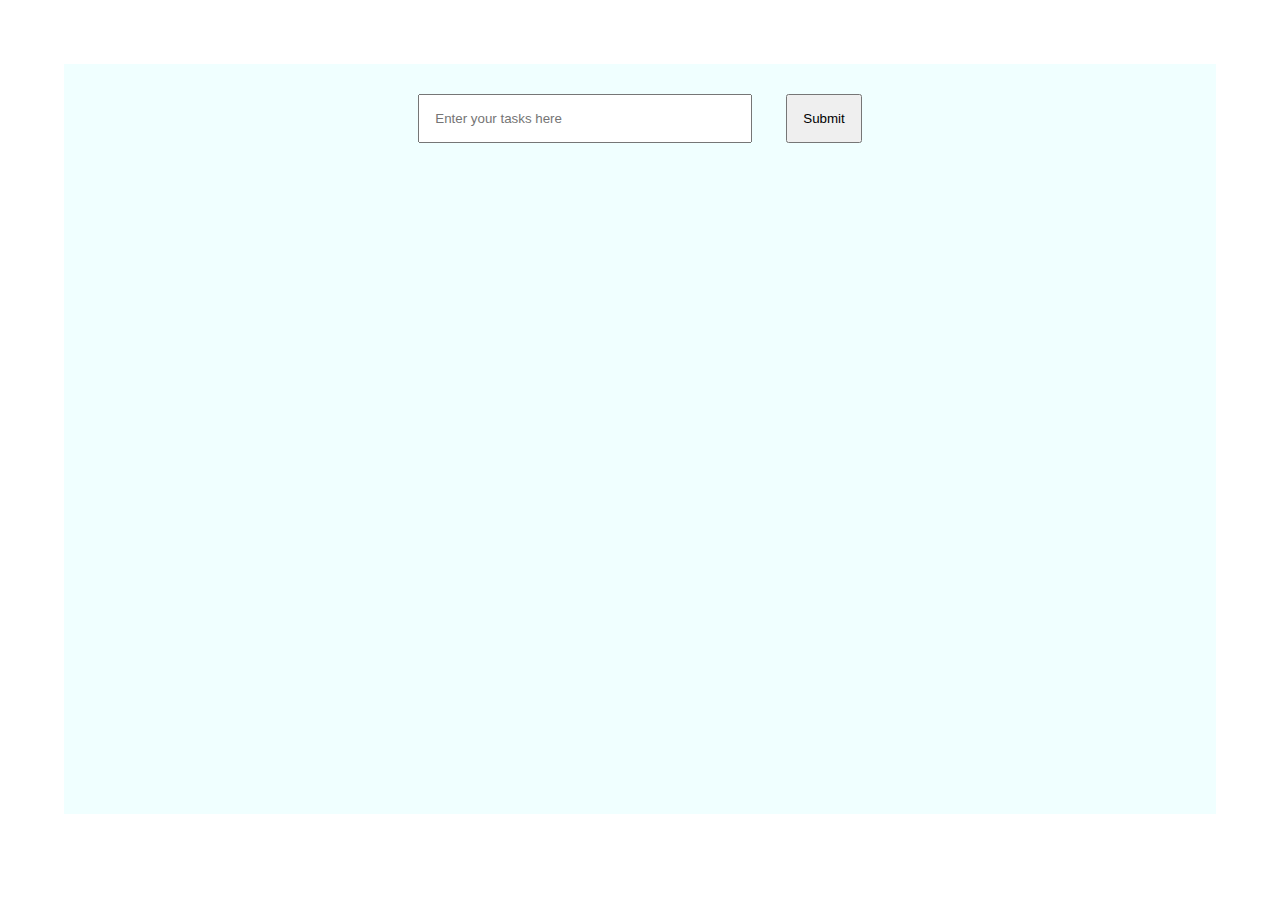
==== Projects/03 - TodoApp/index.html @ a3716369 "Todo app Logic Done" ====
<!DOCTYPE html>
<html lang="en">
<head>
    <meta charset="UTF-8">
    <meta http-equiv="X-UA-Compatible" content="IE=edge">
    <meta name="viewport" content="width=device-width, initial-scale=1.0">
    <title>Document</title>
    <link rel="stylesheet" href="style.css">
</head>
<body>
    <div class="todo">
        <div class="op">
            <input type="text" name="todo" id="todo_text" placeholder="Enter your tasks here">
            <button type="submit" id="add_todo">Submit</button>
        </div>
        <div id="tasks">

        </div>
    </div>
    <script src="logic.js"></script>
</body>
</html>
---- Projects/03 - TodoApp/style.css ----
* {
    padding: 0;
    margin: 0;
}
.todo {
    background-color: azure;
    height: 80vh;
    margin: 5%;
    display: flex;
    flex-direction: column;
    justify-content: flex-start;
    align-items: center;
    padding-top: 30px;
}
input {
    width: 300px;
    padding: 15px;
    margin-right: 30px;
}
#add_todo {
    padding: 15px;
}
.todo_task {
    margin-top: 20px;
    border: 2px solid black;
    padding: 20px;
    width: 100%;
    display: flex;
    justify-content: space-around;
    align-items: center;

}
.dlt_todo {
    background-color: red;
    color: white;
    padding: 5px;
}
.edit_todo {
    background-color: teal;
    padding: 5px;
}
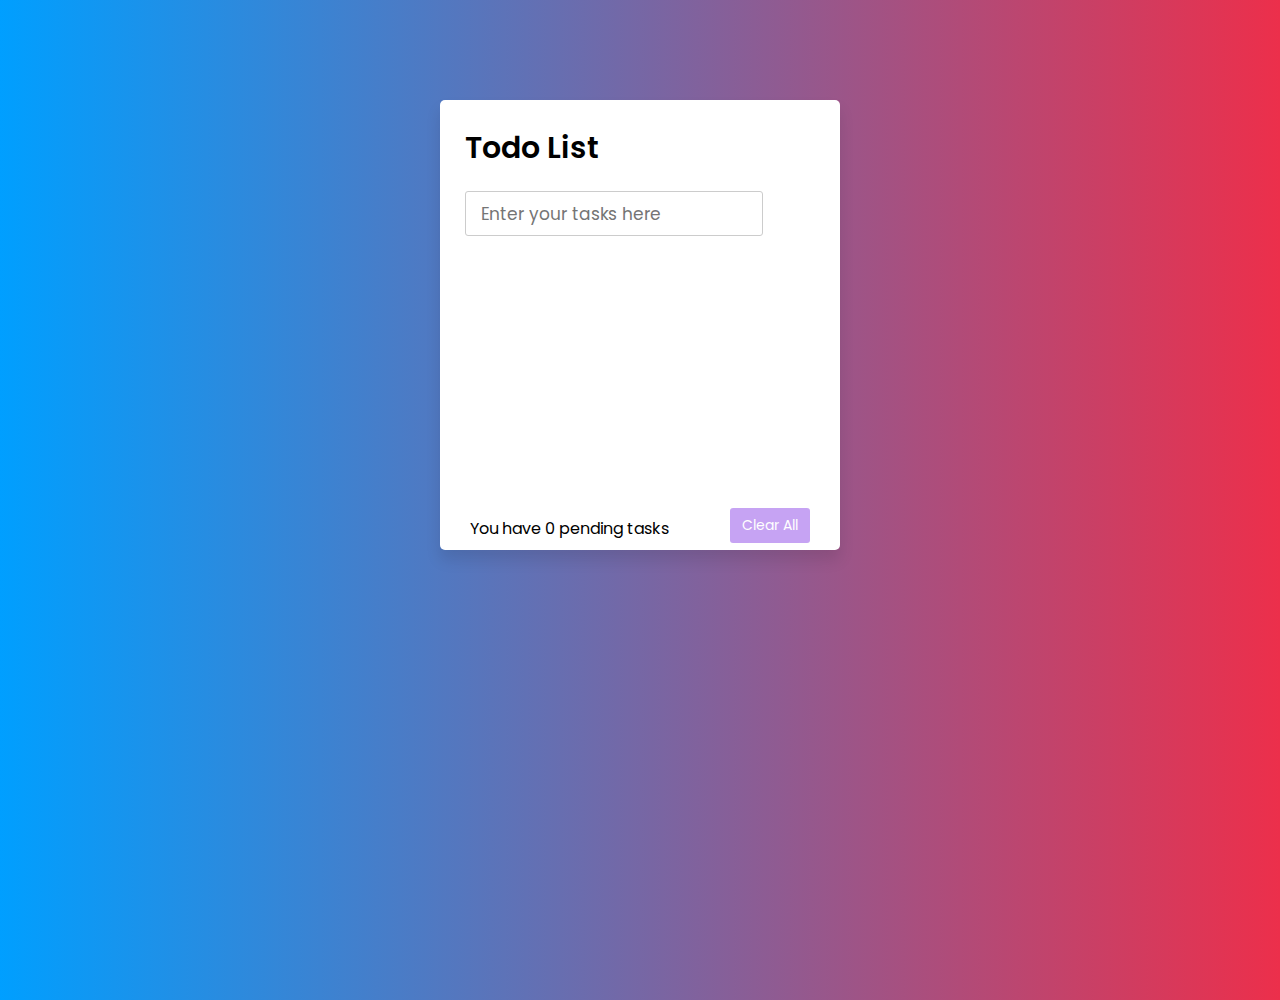
==== commit bb3c0f7c: "Todo App" ====
--- a/Projects/03 - TodoApp/index.html
+++ b/Projects/03 - TodoApp/index.html
@@ -5,16 +5,22 @@
     <meta http-equiv="X-UA-Compatible" content="IE=edge">
     <meta name="viewport" content="width=device-width, initial-scale=1.0">
     <title>Document</title>
-    <link rel="stylesheet" href="style.css">
+<link rel="stylesheet" href="style.css">
 </head>
+<link rel="stylesheet" href="https://use.fontawesome.com/releases/v5.15.4/css/all.css" integrity="sha384-DyZ88mC6Up2uqS4h/KRgHuoeGwBcD4Ng9SiP4dIRy0EXTlnuz47vAwmeGwVChigm" crossorigin="anonymous">
 <body>
     <div class="todo">
+      <header>Todo List</header>
         <div class="op">
             <input type="text" name="todo" id="todo_text" placeholder="Enter your tasks here">
-            <button type="submit" id="add_todo">Submit</button>
+            <i class="fas fa-plus-square" id="add_todo"></i>
         </div>
         <div id="tasks">
 
+        </div>
+        <div class="footer">
+           <p id="status">You have<span id="pending-task"> 0 </span>pending tasks</p>
+            <button id="clearAll">Clear All</button>
         </div>
     </div>
     <script src="logic.js"></script>
--- a/Projects/03 - TodoApp/style.css
+++ b/Projects/03 - TodoApp/style.css
@@ -1,41 +1,117 @@
+@import url('https://fonts.googleapis.com/css2?family=Poppins:wght@200;300;400;500;600;700&display=swap');
+
 * {
-    padding: 0;
-    margin: 0;
+  font-family: 'Poppins';
+  margin: 0;
+  padding: 0;
+  box-sizing: border-box;
+}
+body {
+/*   background-color: black; */
+  height: 100vh;
+  width: 100%;
+  background: linear-gradient(to right, #009fff, #ec2f4b);
+  overflow: hidden;  
 }
 .todo {
-    background-color: azure;
-    height: 80vh;
-    margin: 5%;
-    display: flex;
-    flex-direction: column;
-    justify-content: flex-start;
-    align-items: center;
-    padding-top: 30px;
+  background: #fff;
+  max-width: 400px;
+  height: 450px;
+  margin: 100px auto;
+  padding: 25px;
+  border-radius: 5px;
+  box-shadow: 0px 10px 15px rgba(0,0,0,0.1);
 }
-input {
-    width: 300px;
-    padding: 15px;
-    margin-right: 30px;
+.todo header {
+  font-size: 30px;
+  font-weight: 600
+}
+.op {
+  margin: 20px 0;
+  width: 100%;
+  display: flex;
+  height: 45px;
+}
+.op input {
+  width: 85%;
+  height: 100%;
+  outline: none;
+  border-radius: 3px;
+  border: 1px solid #ccc;
+  font-size: 17px;
+  padding-left: 15px;
+  transition: all 0.3s ease;
 }
 #add_todo {
-    padding: 15px;
+  color: #fff;
+  margin-top: -2px;
+  margin-left: 7px;
+  font-size: 50px;
+  color: #8E49E8;
+  opacity: 0.5;
+  cursor: pointer;
+  border-radius: 3px;
+  transition: all 0.3s ease;
+}
+#add_todo:hover {
+  opacity: 1
+}
+#tasks {
+  height: 250px;
+  overflow-y: auto;
 }
 .todo_task {
-    margin-top: 20px;
-    border: 2px solid black;
-    padding: 20px;
-    width: 100%;
-    display: flex;
-    justify-content: space-around;
-    align-items: center;
-
+  position: relative;
+  height: 45px;
+  line-height: 45px;
+  margin-bottom: 8px;
+  background: #f2f2f2;
+  border-radius: 3px;
+  padding: 0 15px;
+  overflow: hidden;
 }
-.dlt_todo {
-    background-color: red;
-    color: white;
-    padding: 5px;
+.dlt_todo, .edit_todo {
+  position: relative;
+  right: -340px;
+  top: -37px;
+  font-size: 30px;
+  cursor: pointer;
+  transition: all 0.2s ease;
+  width: 40px
 }
 .edit_todo {
-    background-color: teal;
-    padding: 5px;
-}+  color: #009fff; 
+}
+.dlt_todo{
+  color: #ec2f4b;
+  font-size: 26px;
+  top: -39px;
+}
+.todo_task:hover .edit_todo{
+  right: -250px;
+  top: -37px
+}
+.todo_task:hover .dlt_todo{
+  right: -250px;
+  top: -39px
+}
+.footer {
+  display: flex;
+  justify-content: space-between;
+  margin: 10px 5px;
+}
+#clearAll {
+  color: #fff;
+  font-size: 14px;
+  padding: 5px 10px;
+  background-color: #8E49E8;
+  opacity: 0.5;
+  cursor: pointer;
+  border-radius: 3px;
+  border-color: transparent;
+  transition: all 0.3s ease;
+  margin-top: -8px;
+}
+#clearAll:hover {
+  opacity: 1;
+}
